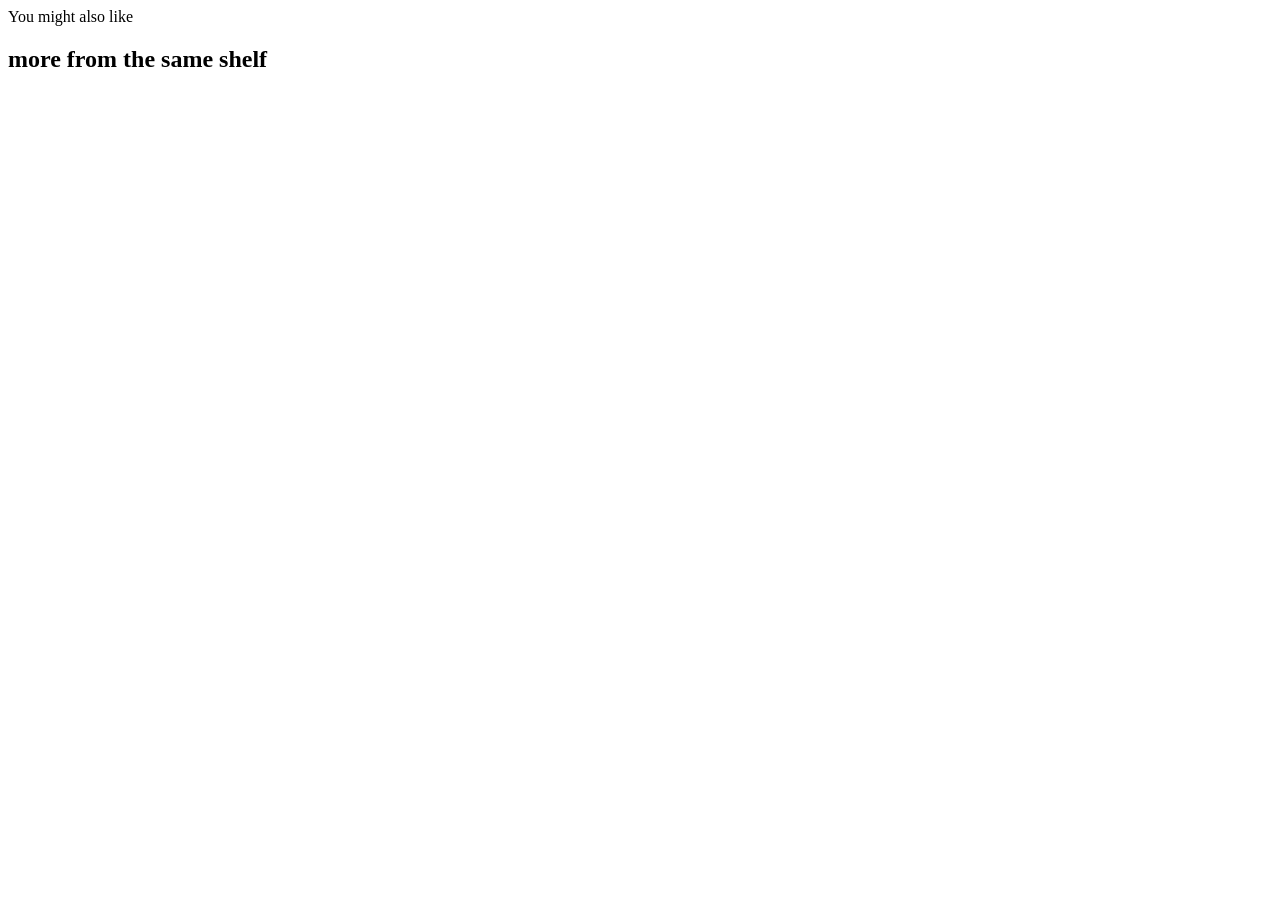
==== product.html @ 5217edc0 "added pruducts files and wrote product html" ====
<!DOCTYPE html>
<html lang="en">
<head>
<meta charset="UTF-8">
<meta name="viewport" content="width=devuce-width", intial-scale="1.0">
<title id="produtTitle">Product Algymblyas</title>
<meta name="description" content="Product details, customization and reviews">
</head>
</html>
<body>
<div id="site-header"></div>

<main id="main">
    <div class="warp">
        <nav class="breadcrumb" id="breadcrumb" aria-label="breadcrumb"></nav>
    </div>

    <div id="productRoot"></div>

    <section class="related warp">
        <div class="section-head" data-reveal>
            <span class="eyebrow">You might also like</span>
        <h2> more from the same shelf</h2>
        </div>
        <div class="related-grid" id="relatedGrid" data-reveal></div>
    </section>
</main>



</body>
</html>
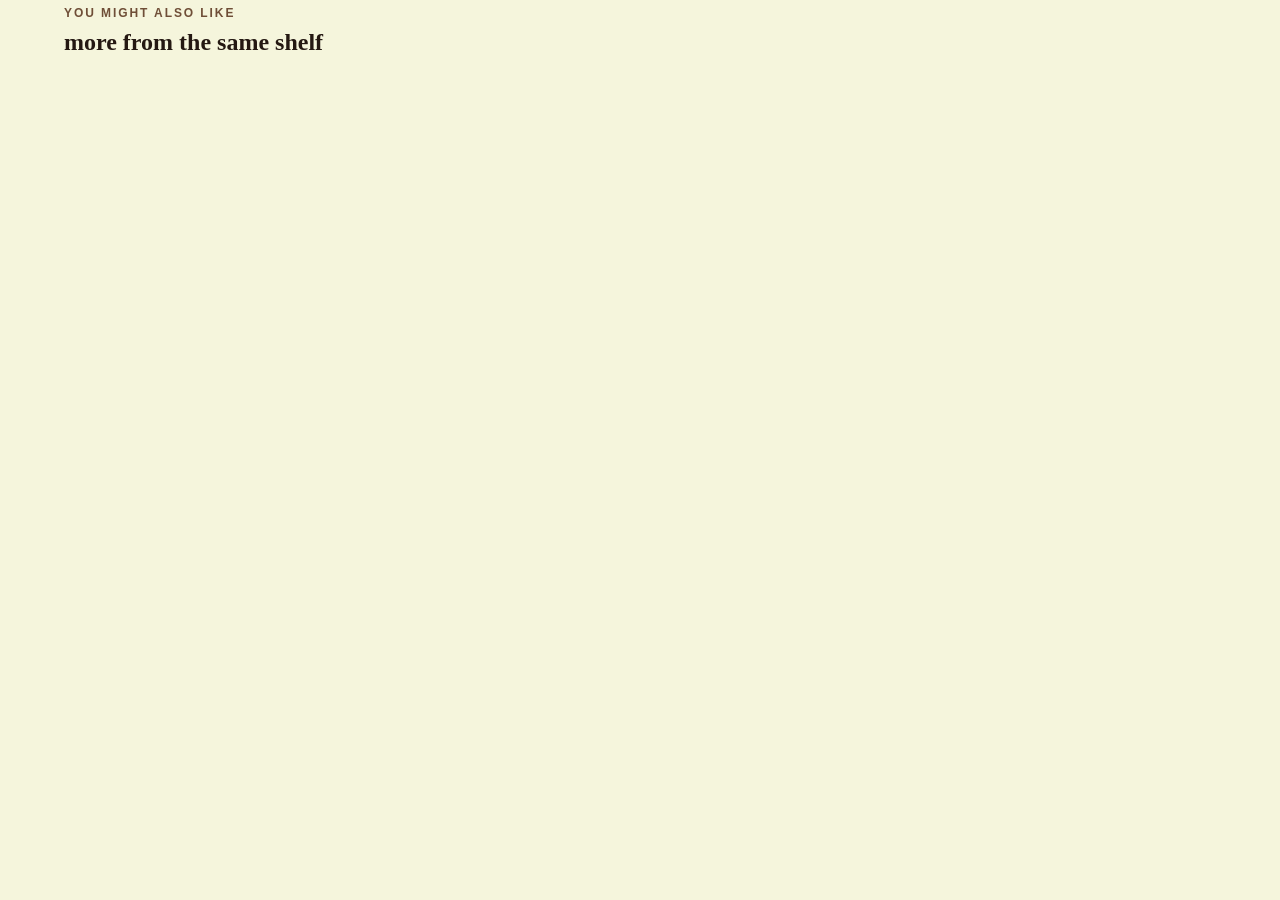
==== commit 85f04cb6: "Add product page styles and link in HTML Introduce product.css with design tokens, font imports, bas" ====
--- a/product.html
+++ b/product.html
@@ -5,6 +5,8 @@
 <meta name="viewport" content="width=devuce-width", intial-scale="1.0">
 <title id="produtTitle">Product Algymblyas</title>
 <meta name="description" content="Product details, customization and reviews">
+<link rel="stylesheet" href="product.css">
+<link rel="icon" href="data:,">
 </head>
 </html>
 <body>
--- a/product.css
+++ b/product.css
@@ -0,0 +1,66 @@
+@import url('https://fonts.googleapis.com/css2?family=Montserrat:ital,wght@0,100..900;1,100..900&family=Outfit:wght@100..900&family=Plus+Jakarta+Sans:ital,wght@0,200..800;1,200..800&family=Space+Grotesk:wght@300..700&display=swap');
+
+:root {
+    --espresso: #241812;
+    --coffee: #6F4E37;
+    --cream: #F5F5DC;
+    --caramel: #C89B6D;
+    --sand: #DCCBB8;
+    --ink: #171310;
+    --muted: #766C65;
+    --white: #FFFFFF;
+
+    --font-display:'Fraunces', serif;
+    --font-body:'Manrope', sans-serif;
+
+    --container: 1320px;
+    --gutter: clamp(20px, 5vw, 64px);
+    --radius-sm: 4px;
+    --radius-md: 10px;
+    --ease: cubic-bezier(.22,.61,.36,1);
+}
+
+* { box-sizing: border-box; }
+html { scroll-behavior: smooth;}
+@media (prefers-reduced-motion: reduce) {
+    html { scroll-behavior: auto;}
+    *, *::before, *::after { animation-duration: .001ms !important; animation-iternation-count: 1 !important; transition-duration: .001ms !important; scroll-behavior: auto !important;}
+}
+body {
+    margin: 0;
+    font-family: var(--font-body);
+    color: var(--ink);
+    background: var(--cream);
+    -webkit-font-smoothing: antialiased;
+    line-height: 1.5;
+}
+body.no-scroll { overflow: hidden; }
+img { max-width: 100%; display: block; }
+a {color: inherit; text-decoration: none;}
+button { font-family: inherit; cursor: pointer; }
+input, textarea, select { font-family: inherit; }
+h1, h2, h3, h4 { font-family: var(--font-display); margin: 0; color: var(--espresso); }
+p { margin: 0; }
+ul { margin: 0; padding: 0; list-style: none;}
+:focus-visible { outline: 2px solid var(--coffee); outline-offset:3px; }
+
+.warp { max-width: var(--container); margin: 0 auto; padding-inline: var(--gutter); }
+.eyebrow { font-family: var(--font-body); font-size: 12px; letter-spacing: .16em; text-transform: uppercase; color: var(--coffee); font-weight: 700;}
+
+.btn {
+    display: inline-flex; align-items: center; justify-content: center; gap: 8px;
+    padding: 14px 26px; border-radius: 999px; border: 1px solid transparent;
+    font-weight: 700; font-size: 14px; letter-spacing: .02em; transition: transform .25s var(--ease), background .25s, color .25s, border-color .25s;
+    white-space: nowrap;
+}
+.btn:active { transform: scale(.97); }
+.btn-primary { background: var(--espresso); color: var(--white);}
+.btn-primary:hover { background: var(--coffee); }
+.btn-dark { background: transparent; border-color: var(--ink); color: var(--white);}
+.btn-outline { background: transparent; border-color: var(--espresso); color: var(--espresso);}
+.btn-outline:hover { background: var(--espresso); color: var(--white);}
+.btn-ghost { background: transparent; color: var(--espresso); border-color: var(--sand);}
+.btn-ghost:hover{ border-color: var(--espresso);}
+.btn-block { width: 100%; }
+.btn:disabled { opacity: .5; cursor: not-allowed; }
+.text-btn { background: none; border: none; padding: 0; color: var(--coffee); font-weight: 700; font-size: 13px; text-decoration: underline; text-underline-offset: 3px; }
